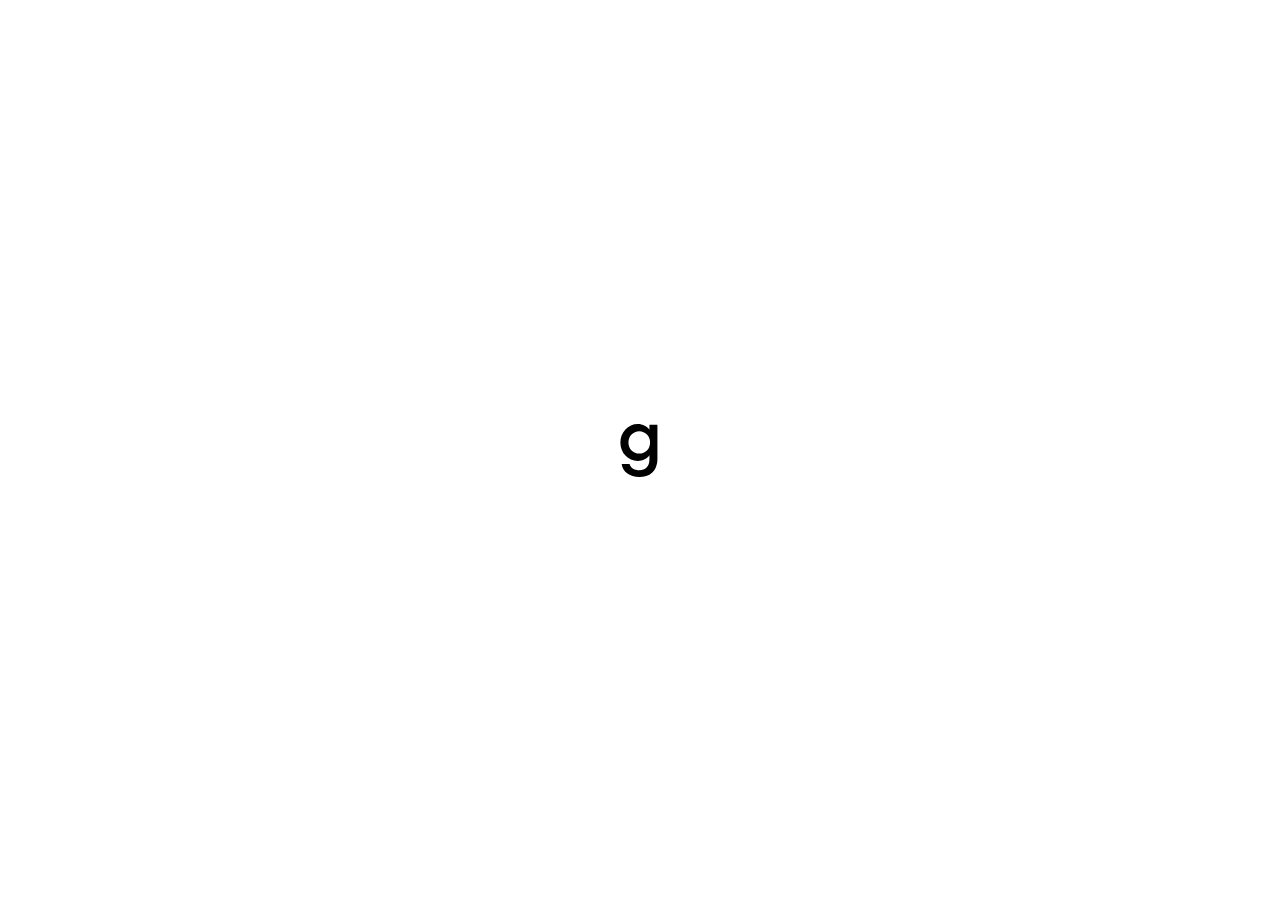
==== index.html @ 6d8d2872 "Add files via upload" ====
<!DOCTYPE html>
<html lang="en">
<head>
<meta charset="utf-8">
<title>gridroom</title>
<style>
	*,
	*::before,
	*::after {
		margin: 0;
		padding: 0;
		box-sizing: border-box;
	}
	body{
		background-color: white;
	}
    .flip-container {
    	width: 100%;
    	height: 100%;
        perspective: 1000;
        display: inline-block;
        background-color: snow;
    }
    .flip-container:hover .card {
        transform: rotateY(180deg);
    }
    .card, .front, .back {
        width: 100%;
        height: 100%;
    }
    .card {
        transition: 0.5s;
        transform-style: preserve-3d;
        position: relative;
        display: flex;
        flex-direction: column;
        align-items: center;
        justify-content: center;
        z-index: 1;
    }
    .img-center {
    	position:absolute;
		  top:50%;
		  left:50%;
		  transform:translate(-50%,-50%);
		  z-index: 5;
    }

    .front, .back {
        backface-visibility: hidden;
        position: absolute;
        background-color: white;
    }
    .front {
        z-index: 1;
        transform: rotateY(180deg);
    }
    .back {
        z-index: 2; /* back side, placed above front */
        transform: rotateY(0deg);
    }
    .parent {
		display: grid;
		grid-template-columns: repeat(7, 1fr);
		grid-template-rows: repeat(5, 1fr);
		grid-column-gap: 0px;
		grid-row-gap: 0px;
		width: 100vw;
		height: 100vh;
	}
	.div1 { grid-area: 1 / 1 / 2 / 2;}
	.div2 { grid-area: 1 / 2 / 2 / 3;}
	.div3 { grid-area: 1 / 3 / 2 / 4;}
	.div4 { grid-area: 1 / 4 / 2 / 5;}
	.div5 { grid-area: 1 / 5 / 2 / 6;}
	.div6 { grid-area: 1 / 6 / 2 / 7;}
	.div7 { grid-area: 1 / 7 / 2 / 8;}
	.div8 { grid-area: 2 / 1 / 3 / 2;}
	.div9 { grid-area: 2 / 2 / 3 / 3;}
	.div10 { grid-area: 2 / 3 / 3 / 4;}
	.div11 { grid-area: 2 / 4 / 3 / 5;}
	.div12 { grid-area: 2 / 5 / 3 / 6;}
	.div13 { grid-area: 2 / 6 / 3 / 7;}
	.div14 { grid-area: 2 / 7 / 3 / 8;}
	.div15 { grid-area: 3 / 1 / 4 / 2;}
	.div16 { grid-area: 3 / 2 / 4 / 3;}
	.div17 { grid-area: 3 / 3 / 4 / 4;}
	.div18 { grid-area: 3 / 4 / 4 / 5;}
	.div19 { grid-area: 3 / 5 / 4 / 6; }
	.div20 { grid-area: 3 / 6 / 4 / 7; }
	.div21 { grid-area: 3 / 7 / 4 / 8; }
	.div22 { grid-area: 4 / 1 / 5 / 2; }
	.div23 { grid-area: 4 / 2 / 5 / 3; }
	.div24 { grid-area: 4 / 3 / 5 / 4; }
	.div25 { grid-area: 4 / 4 / 5 / 5; }
	.div26 { grid-area: 4 / 5 / 5 / 6; }
	.div27 { grid-area: 4 / 6 / 5 / 7; }
	.div28 { grid-area: 4 / 7 / 5 / 8; }
	.div29 { grid-area: 5 / 1 / 6 / 2; }
	.div30 { grid-area: 5 / 2 / 6 / 3; }
	.div31 { grid-area: 5 / 3 / 6 / 4; }
	.div32 { grid-area: 5 / 4 / 6 / 5; }
	.div33 { grid-area: 5 / 5 / 6 / 6; }
	.div34 { grid-area: 5 / 6 / 6 / 7; }
	.div35 { grid-area: 5 / 7 / 6 / 8; }

</style>
</head>
<body>
	<div class="parent">
		<div class="div1">
			<div class="flip-container">
	        <div class="card">
	            <div class="front">
	            </div>
	            <div class="back">
	            </div>
	        </div>
	    	</div>
		</div>
		<div class="div2">
			<div class="flip-container">
	        <div class="card">
	            <div class="front">
	            </div>
	            <div class="back">
	            </div>
	        </div>
	    	</div>
		</div>
		<div class="div3">
			<div class="flip-container">
	        <div class="card">
	            <div class="front">
	            </div>
	            <div class="back">
	            </div>
	        </div>
	    	</div>
		</div>
		<div class="div4">
			<div class="flip-container">
	        <div class="card">
	            <div class="front">
	            </div>
	            <div class="back">
	            </div>
	        </div>
	    	</div>
		</div>
		<div class="div5">
			<div class="flip-container">
	        <div class="card">
	            <div class="front">
	            </div>
	            <div class="back">
	            </div>
	        </div>
	    	</div>
		</div>
		<div class="div6">
			<div class="flip-container">
	        <div class="card">
	            <div class="front">
	            </div>
	            <div class="back">
	            </div>
	        </div>
	    	</div>
		</div>
		<div class="div7">
			<div class="flip-container">
	        <div class="card">
	            <div class="front">
	            </div>
	            <div class="back">
	            </div>
	        </div>
	    	</div>
		</div>
		<div class="div8">
			<div class="flip-container">
	        <div class="card">
	            <div class="front">
	            </div>
	            <div class="back">
	            </div>
	        </div>
	    	</div>
		</div>
		<div class="div9">
			<div class="flip-container">
	        <div class="card">
	            <div class="front">
	            </div>
	            <div class="back">
	            </div>
	        </div>
	    	</div>
		</div>
		<div class="div10">
			<div class="flip-container">
	        <div class="card">
	            <div class="front">
	            </div>
	            <div class="back">
	            </div>
	        </div>
	    	</div>
		</div>
		<div class="div11">
			<div class="flip-container">
	        <div class="card">
	            <div class="front">
	            </div>
	            <div class="back">
	            </div>
	        </div>
	    	</div>
	    </div>
		<div class="div12">
			<div class="flip-container">
	        <div class="card">
	            <div class="front">
	            </div>
	            <div class="back">
	            </div>
	        </div>
	    	</div>
		</div>
		<div class="div13">
			<div class="flip-container">
	        <div class="card">
	            <div class="front">
	            </div>
	            <div class="back">
	            </div>
	        </div>
	    	</div>
		</div>
		<div class="div14">
			<div class="flip-container">
	        <div class="card">
	            <div class="front">
	            </div>
	            <div class="back">
	            </div>
	        </div>
	    	</div>
		</div>
		<div class="div15">
			<div class="flip-container">
	        <div class="card">
	            <div class="front">
	            </div>
	            <div class="back">
	            </div>
	        </div>
	    	</div>
		</div>
		<div class="div16">
			<div class="flip-container">
	        <div class="card">
	            <div class="front">
	            </div>
	            <div class="back">
	            </div>
	        </div>
	    	</div>
		</div>
		<div class="div17">
			<div class="flip-container">
	        <div class="card">
	            <div class="front">
	            </div>
	            <div class="back">
	            </div>
	        </div>
	    	</div>
		</div>
		<div class="div18">
			<div class="flip-container">
	        <div class="card">
	            <div class="front">
	                <!-- front side content -->
	                <img src="images/gridroom_logo.svg" class="img-center">
	            </div>
	            <div class="back">
	                <!-- back side content -->
	                <img src="images/g_logo.svg" class="img-center">
	            </div>
	        </div>
	    	</div>
	    </div>
		<div class="div19">
			<div class="flip-container">
	        <div class="card">
	            <div class="front">
	            </div>
	            <div class="back">
	            </div>
	        </div>
	    	</div>
		</div>
		<div class="div20">
			<div class="flip-container">
	        <div class="card">
	            <div class="front">
	            </div>
	            <div class="back">
	            </div>
	        </div>
	    	</div>
		</div>
		<div class="div21">
			<div class="flip-container">
	        <div class="card">
	            <div class="front">
	            </div>
	            <div class="back">
	            </div>
	        </div>
	    	</div>
		</div>
		<div class="div22">
			<div class="flip-container">
	        <div class="card">
	            <div class="front">
	            </div>
	            <div class="back">
	            </div>
	        </div>
	    	</div>
		</div>
		<div class="div23">
			<div class="flip-container">
	        <div class="card">
	            <div class="front">
	            </div>
	            <div class="back">
	            </div>
	        </div>
	    	</div>
		</div>
		<div class="div24">
			<div class="flip-container">
	        <div class="card">
	            <div class="front">
	            </div>
	            <div class="back">
	            </div>
	        </div>
	    	</div>
		</div>
		<div class="div25">
			<div class="flip-container">
	        <div class="card">
	            <div class="front">
	            </div>
	            <div class="back">
	            </div>
	        </div>
	    	</div>
		</div>
		<div class="div26">
			<div class="flip-container">
	        <div class="card">
	            <div class="front">
	            </div>
	            <div class="back">
	            </div>
	        </div>
	    	</div>
		</div>
		<div class="div27">
			<div class="flip-container">
	        <div class="card">
	            <div class="front">
	            </div>
	            <div class="back">
	            </div>
	        </div>
	    	</div>
		</div>
		<div class="div28">
			<div class="flip-container">
	        <div class="card">
	            <div class="front">
	            </div>
	            <div class="back">
	            </div>
	        </div>
	    	</div>
		</div>
		<div class="div29">
			<div class="flip-container">
	        <div class="card">
	            <div class="front">
	            </div>
	            <div class="back">
	            </div>
	        </div>
	    	</div>
		</div>
		<div class="div30">
			<div class="flip-container">
	        <div class="card">
	            <div class="front">
	            </div>
	            <div class="back">
	            </div>
	        </div>
	    	</div>
		</div>
		<div class="div31">
			<div class="flip-container">
	        <div class="card">
	            <div class="front">
	            </div>
	            <div class="back">
	            </div>
	        </div>
	    	</div>
		</div>
		<div class="div32">
			<div class="flip-container">
	        <div class="card">
	            <div class="front">
	            </div>
	            <div class="back">
	            </div>
	        </div>
	    	</div>
		</div>
		<div class="div33">
			<div class="flip-container">
	        <div class="card">
	            <div class="front">
	            </div>
	            <div class="back">
	            </div>
	        </div>
	    	</div>
		</div>
		<div class="div34">
			<div class="flip-container">
	        <div class="card">
	            <div class="front">
	            </div>
	            <div class="back">
	            </div>
	        </div>
	    	</div>
		</div>
		<div class="div35">
			<div class="flip-container">
	        <div class="card">
	            <div class="front">
	         
	            </div>
	            <div class="back">
	     
	            </div>
	        </div>
	    	</div>
		</div>
    </div>
</body>
</html>
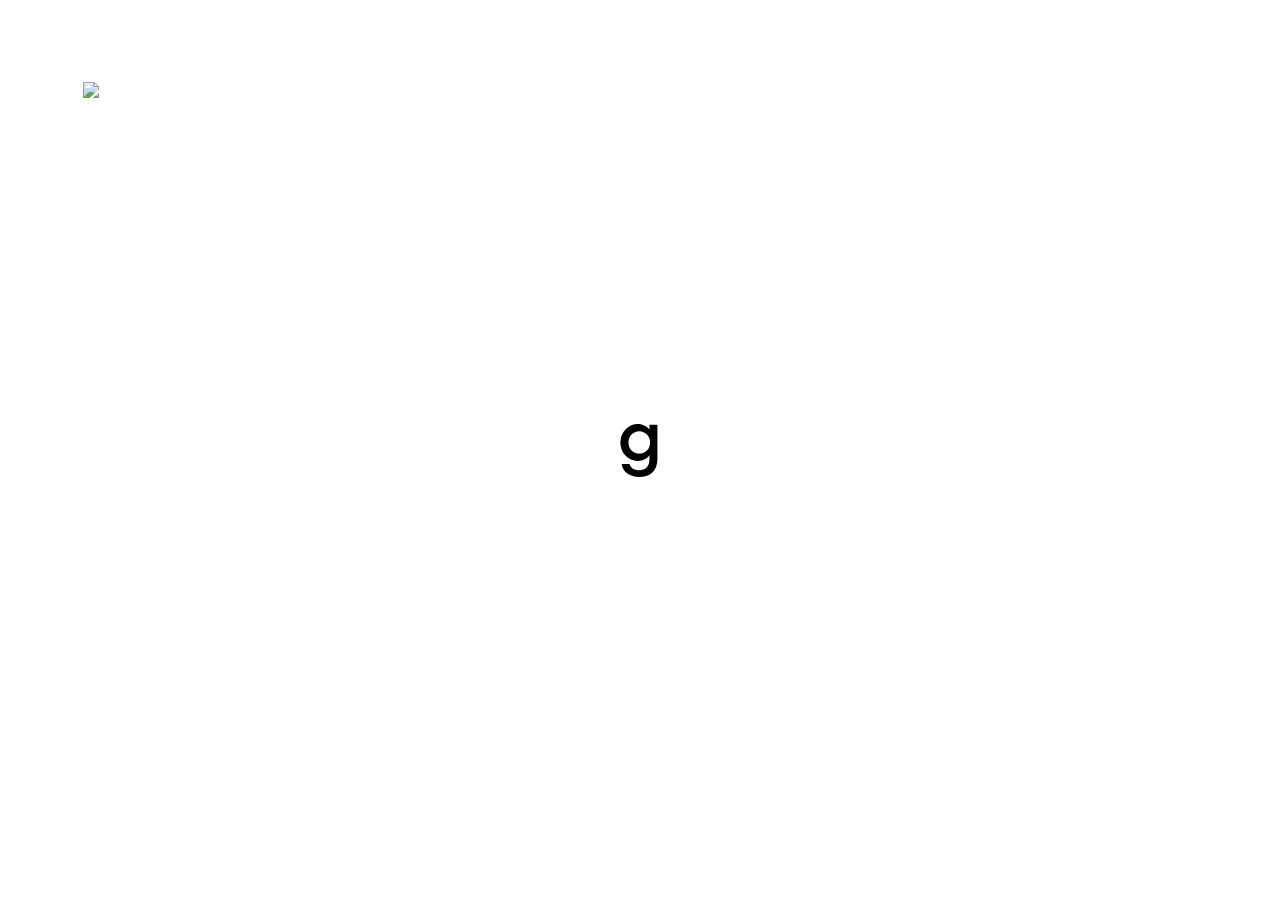
==== commit f6c74715: "Update index.html" ====
--- a/index.html
+++ b/index.html
@@ -13,6 +13,8 @@
 	}
 	body{
 		background-color: white;
+		overflow-y: hidden;
+  		overflow-x: hidden;
 	}
     .flip-container {
     	width: 100%;
@@ -112,8 +114,10 @@
 			<div class="flip-container">
 	        <div class="card">
 	            <div class="front">
-	            </div>
-	            <div class="back">
+	            	<a href="THHA v1/index.html"><img src="images/THHAv1.svg" class="img-center"></a>
+	            </div>
+	            <div class="back">
+	            	
 	            </div>
 	        </div>
 	    	</div>
@@ -132,8 +136,10 @@
 			<div class="flip-container">
 	        <div class="card">
 	            <div class="front">
-	            </div>
-	            <div class="back">
+	            	
+	            </div>
+	            <div class="back">
+	            	
 	            </div>
 	        </div>
 	    	</div>
@@ -282,11 +288,9 @@
 			<div class="flip-container">
 	        <div class="card">
 	            <div class="front">
-	                <!-- front side content -->
 	                <img src="images/gridroom_logo.svg" class="img-center">
 	            </div>
 	            <div class="back">
-	                <!-- back side content -->
 	                <img src="images/g_logo.svg" class="img-center">
 	            </div>
 	        </div>
@@ -396,8 +400,10 @@
 			<div class="flip-container">
 	        <div class="card">
 	            <div class="front">
-	            </div>
-	            <div class="back">
+	            	
+	            </div>
+	            <div class="back">
+	            
 	            </div>
 	        </div>
 	    	</div>
@@ -456,7 +462,7 @@
 			<div class="flip-container">
 	        <div class="card">
 	            <div class="front">
-	         
+	         		<a href="https://www.instagram.com/gridroom.xyz/"><img src="images/instagram-adress.svg" class="img-center"></a>
 	            </div>
 	            <div class="back">
 	     
@@ -466,4 +472,4 @@
 		</div>
     </div>
 </body>
-</html>+</html>
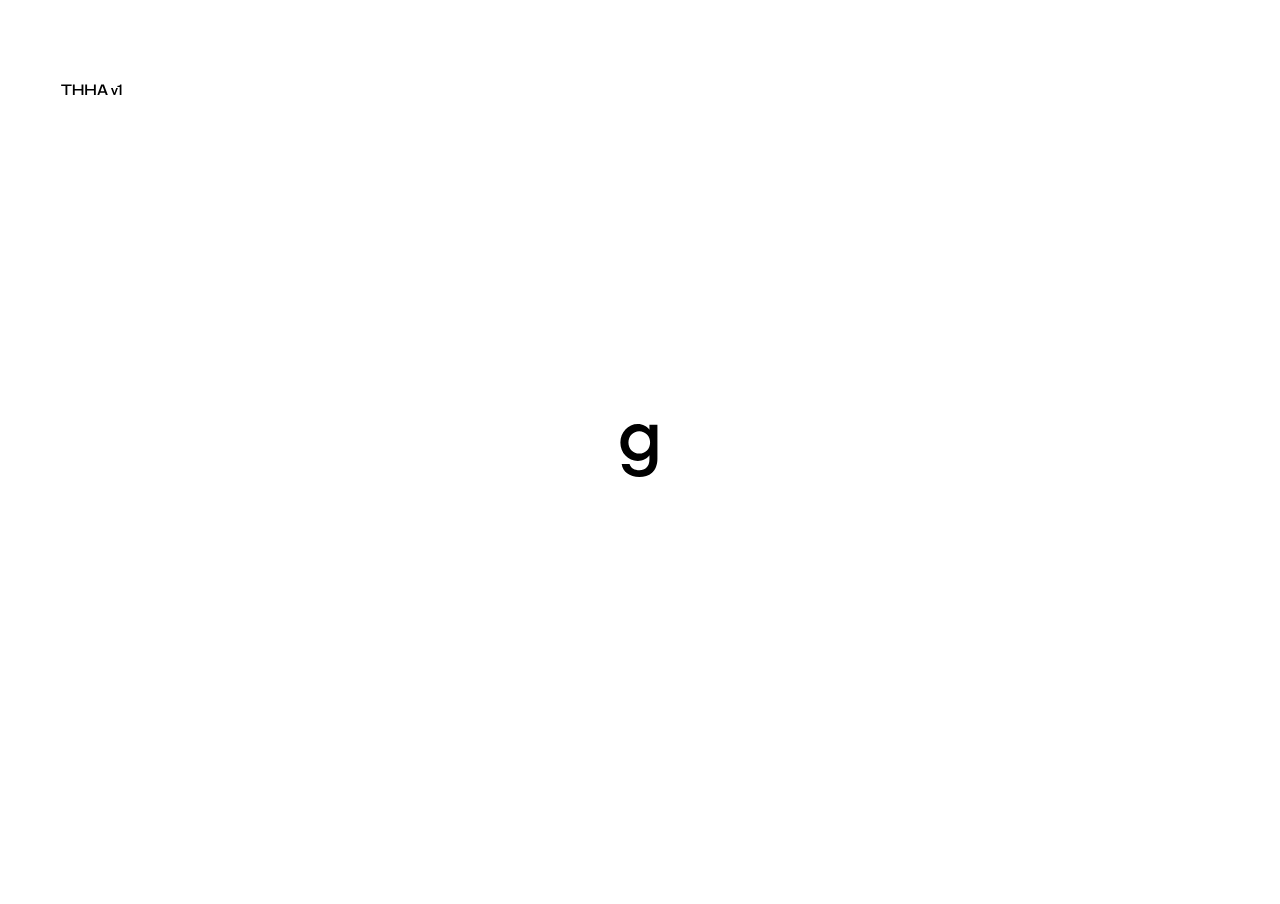
==== commit f7106e93: "Update index.html" ====
--- a/index.html
+++ b/index.html
@@ -114,7 +114,7 @@
 			<div class="flip-container">
 	        <div class="card">
 	            <div class="front">
-	            	<a href="THHA v1/index.html"><img src="images/THHAv1.svg" class="img-center"></a>
+	            	<a href="THHA-v1/index.html"><img src="images/THHAv1.svg" class="img-center"></a>
 	            </div>
 	            <div class="back">
 	            	
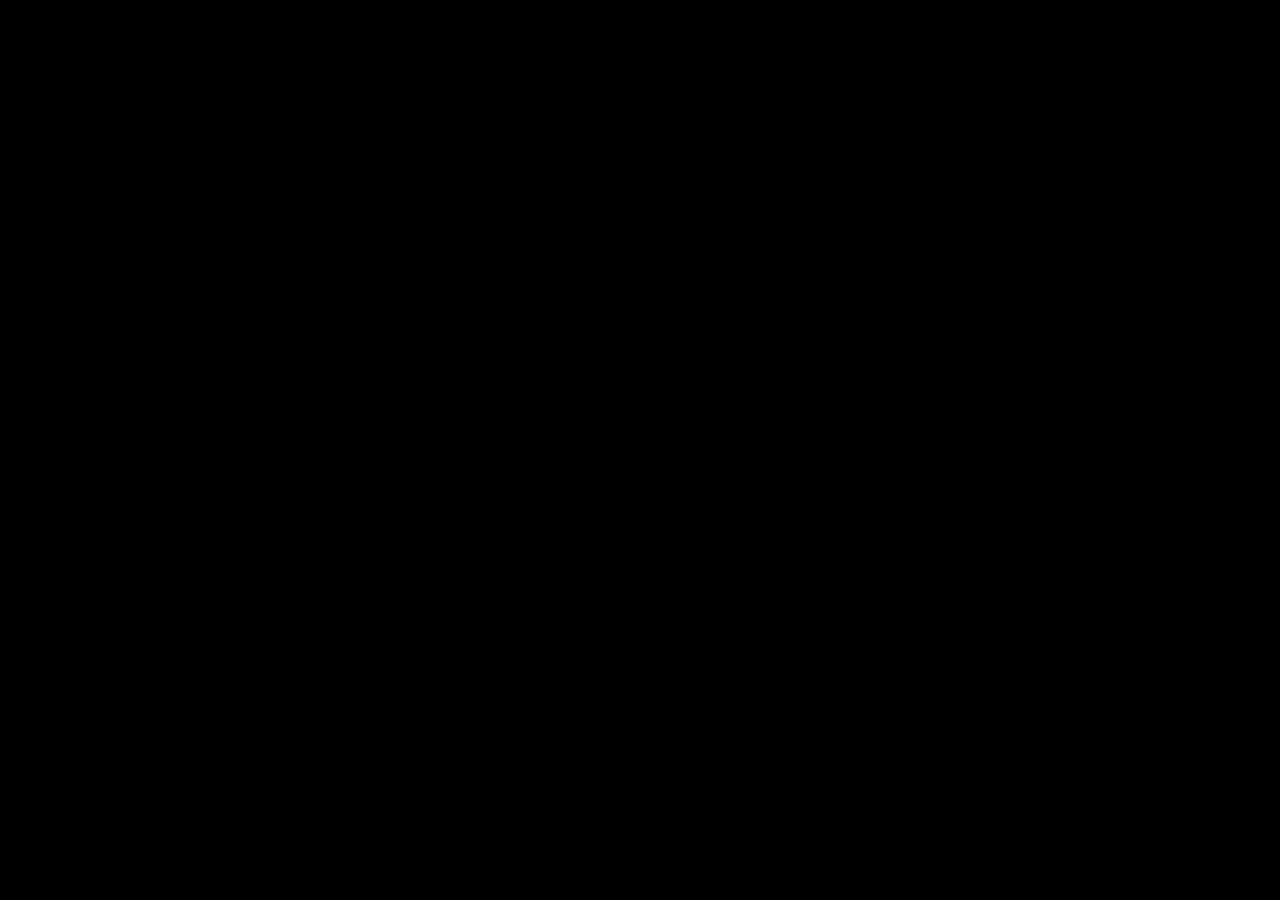
==== commit 34f18c50: "Update index.html" ====
--- a/index.html
+++ b/index.html
@@ -1,475 +1,165 @@
 <!DOCTYPE html>
-<html lang="en">
+<html>
 <head>
-<meta charset="utf-8">
-<title>gridroom</title>
-<style>
-	*,
-	*::before,
-	*::after {
-		margin: 0;
-		padding: 0;
-		box-sizing: border-box;
-	}
-	body{
-		background-color: white;
-		overflow-y: hidden;
-  		overflow-x: hidden;
-	}
-    .flip-container {
-    	width: 100%;
-    	height: 100%;
-        perspective: 1000;
-        display: inline-block;
-        background-color: snow;
-    }
-    .flip-container:hover .card {
-        transform: rotateY(180deg);
-    }
-    .card, .front, .back {
-        width: 100%;
-        height: 100%;
-    }
-    .card {
-        transition: 0.5s;
-        transform-style: preserve-3d;
-        position: relative;
-        display: flex;
-        flex-direction: column;
-        align-items: center;
-        justify-content: center;
-        z-index: 1;
-    }
-    .img-center {
-    	position:absolute;
-		  top:50%;
-		  left:50%;
-		  transform:translate(-50%,-50%);
-		  z-index: 5;
-    }
+	<meta charset="utf-8">
+	<meta name="viewport" content="width=device-width, initial-scale=1">
+	<title>THHA v1</title>
+	<link rel="stylesheet" href="../style.css">
+	<style>
+		body {
+			background-color: black;
+		}
+		article {
+		  max-width: 1000px;
+		  margin: 0 auto;
+		  background-color: white;
+		  padding: 32px;
+		  opacity: 0;
+		  transition: 1s;
+		  box-shadow: 1px 10px 10px;
+		}
+		.header {
+		  width: 100%;
+		  height: 60px;
+		  display: flex;
+		  flex-direction: row;
+		  justify-content: space-between;
+		  margin-bottom: 16px;
+		}
+		.title-grid-left {
+		  height: 60px;
+		  display: flex;
+		  flex-direction: row;
+		  justify-content: justify;
+		  gap: 10px;
+		}
+		.title-grid-right {
+		  display: flex;
+		  height: 60px;
+		  justify-content: right;
+		}
+		#myVideo {
+		  position: absolute;
+		  z-index: 1;
+		  top: 50%;
+		  left: 50%;
+		  transform: translate(-50%, -50%);
+		  background-position: center;
+		  min-width: 100%;
+		  min-height: 100%;
+		  text-align: center;
+		  justify-content: center;
+		  transition: 1s;
+		  opacity: 0;
+		}
+		#myVideo.is-loaded {
+		  opacity: 1;
+		  transition: opacity 1s;
+		  -webkit-transition: opacity 1s;
+		  -o-transition: opacity 1s;
+		}
 
-    .front, .back {
-        backface-visibility: hidden;
-        position: absolute;
-        background-color: white;
-    }
-    .front {
-        z-index: 1;
-        transform: rotateY(180deg);
-    }
-    .back {
-        z-index: 2; /* back side, placed above front */
-        transform: rotateY(0deg);
-    }
-    .parent {
-		display: grid;
-		grid-template-columns: repeat(7, 1fr);
-		grid-template-rows: repeat(5, 1fr);
-		grid-column-gap: 0px;
-		grid-row-gap: 0px;
-		width: 100vw;
-		height: 100vh;
-	}
-	.div1 { grid-area: 1 / 1 / 2 / 2;}
-	.div2 { grid-area: 1 / 2 / 2 / 3;}
-	.div3 { grid-area: 1 / 3 / 2 / 4;}
-	.div4 { grid-area: 1 / 4 / 2 / 5;}
-	.div5 { grid-area: 1 / 5 / 2 / 6;}
-	.div6 { grid-area: 1 / 6 / 2 / 7;}
-	.div7 { grid-area: 1 / 7 / 2 / 8;}
-	.div8 { grid-area: 2 / 1 / 3 / 2;}
-	.div9 { grid-area: 2 / 2 / 3 / 3;}
-	.div10 { grid-area: 2 / 3 / 3 / 4;}
-	.div11 { grid-area: 2 / 4 / 3 / 5;}
-	.div12 { grid-area: 2 / 5 / 3 / 6;}
-	.div13 { grid-area: 2 / 6 / 3 / 7;}
-	.div14 { grid-area: 2 / 7 / 3 / 8;}
-	.div15 { grid-area: 3 / 1 / 4 / 2;}
-	.div16 { grid-area: 3 / 2 / 4 / 3;}
-	.div17 { grid-area: 3 / 3 / 4 / 4;}
-	.div18 { grid-area: 3 / 4 / 4 / 5;}
-	.div19 { grid-area: 3 / 5 / 4 / 6; }
-	.div20 { grid-area: 3 / 6 / 4 / 7; }
-	.div21 { grid-area: 3 / 7 / 4 / 8; }
-	.div22 { grid-area: 4 / 1 / 5 / 2; }
-	.div23 { grid-area: 4 / 2 / 5 / 3; }
-	.div24 { grid-area: 4 / 3 / 5 / 4; }
-	.div25 { grid-area: 4 / 4 / 5 / 5; }
-	.div26 { grid-area: 4 / 5 / 5 / 6; }
-	.div27 { grid-area: 4 / 6 / 5 / 7; }
-	.div28 { grid-area: 4 / 7 / 5 / 8; }
-	.div29 { grid-area: 5 / 1 / 6 / 2; }
-	.div30 { grid-area: 5 / 2 / 6 / 3; }
-	.div31 { grid-area: 5 / 3 / 6 / 4; }
-	.div32 { grid-area: 5 / 4 / 6 / 5; }
-	.div33 { grid-area: 5 / 5 / 6 / 6; }
-	.div34 { grid-area: 5 / 6 / 6 / 7; }
-	.div35 { grid-area: 5 / 7 / 6 / 8; }
+		.footer {
+		  text-align: center;
+		  padding-top: 16px;
+		}
 
-</style>
+
+		article.is-loaded{
+		  opacity: 1;
+		  transition: opacity 1s;
+		  -webkit-transition: opacity 1s;
+		  -o-transition: opacity 1s;
+		  transition-delay: 3s;
+		}
+		.article-div{
+		  position: absolute;
+		  z-index: 9;
+		  top: 50%;
+		  left: 50%;
+		  transform: translate(-50%, -50%);
+		  transition: 1s;
+		}
+		.article-clicked {
+		  top: 130%;
+		  transition: 1s;
+		}
+
+		@media only screen and (max-width: 600px) {
+			p {
+				font-size: 12px;
+
+			}
+			h2 {
+				font-size: 12px;
+			}
+			article {
+				width: 400px;
+			}
+			.title-grid-left {
+				height: 50px;
+			}
+			.title-grid-right {
+				height: 50px;
+			}
+			.header {
+				height: 40px;
+			}
+
+		}
+	</style>
 </head>
 <body>
-	<div class="parent">
-		<div class="div1">
-			<div class="flip-container">
-	        <div class="card">
-	            <div class="front">
-	            	<a href="THHA-v1/index.html"><img src="images/THHAv1.svg" class="img-center"></a>
-	            </div>
-	            <div class="back">
-	            	
-	            </div>
-	        </div>
-	    	</div>
-		</div>
-		<div class="div2">
-			<div class="flip-container">
-	        <div class="card">
-	            <div class="front">
-	            </div>
-	            <div class="back">
-	            </div>
-	        </div>
-	    	</div>
-		</div>
-		<div class="div3">
-			<div class="flip-container">
-	        <div class="card">
-	            <div class="front">
-	            	
-	            </div>
-	            <div class="back">
-	            	
-	            </div>
-	        </div>
-	    	</div>
-		</div>
-		<div class="div4">
-			<div class="flip-container">
-	        <div class="card">
-	            <div class="front">
-	            </div>
-	            <div class="back">
-	            </div>
-	        </div>
-	    	</div>
-		</div>
-		<div class="div5">
-			<div class="flip-container">
-	        <div class="card">
-	            <div class="front">
-	            </div>
-	            <div class="back">
-	            </div>
-	        </div>
-	    	</div>
-		</div>
-		<div class="div6">
-			<div class="flip-container">
-	        <div class="card">
-	            <div class="front">
-	            </div>
-	            <div class="back">
-	            </div>
-	        </div>
-	    	</div>
-		</div>
-		<div class="div7">
-			<div class="flip-container">
-	        <div class="card">
-	            <div class="front">
-	            </div>
-	            <div class="back">
-	            </div>
-	        </div>
-	    	</div>
-		</div>
-		<div class="div8">
-			<div class="flip-container">
-	        <div class="card">
-	            <div class="front">
-	            </div>
-	            <div class="back">
-	            </div>
-	        </div>
-	    	</div>
-		</div>
-		<div class="div9">
-			<div class="flip-container">
-	        <div class="card">
-	            <div class="front">
-	            </div>
-	            <div class="back">
-	            </div>
-	        </div>
-	    	</div>
-		</div>
-		<div class="div10">
-			<div class="flip-container">
-	        <div class="card">
-	            <div class="front">
-	            </div>
-	            <div class="back">
-	            </div>
-	        </div>
-	    	</div>
-		</div>
-		<div class="div11">
-			<div class="flip-container">
-	        <div class="card">
-	            <div class="front">
-	            </div>
-	            <div class="back">
-	            </div>
-	        </div>
-	    	</div>
-	    </div>
-		<div class="div12">
-			<div class="flip-container">
-	        <div class="card">
-	            <div class="front">
-	            </div>
-	            <div class="back">
-	            </div>
-	        </div>
-	    	</div>
-		</div>
-		<div class="div13">
-			<div class="flip-container">
-	        <div class="card">
-	            <div class="front">
-	            </div>
-	            <div class="back">
-	            </div>
-	        </div>
-	    	</div>
-		</div>
-		<div class="div14">
-			<div class="flip-container">
-	        <div class="card">
-	            <div class="front">
-	            </div>
-	            <div class="back">
-	            </div>
-	        </div>
-	    	</div>
-		</div>
-		<div class="div15">
-			<div class="flip-container">
-	        <div class="card">
-	            <div class="front">
-	            </div>
-	            <div class="back">
-	            </div>
-	        </div>
-	    	</div>
-		</div>
-		<div class="div16">
-			<div class="flip-container">
-	        <div class="card">
-	            <div class="front">
-	            </div>
-	            <div class="back">
-	            </div>
-	        </div>
-	    	</div>
-		</div>
-		<div class="div17">
-			<div class="flip-container">
-	        <div class="card">
-	            <div class="front">
-	            </div>
-	            <div class="back">
-	            </div>
-	        </div>
-	    	</div>
-		</div>
-		<div class="div18">
-			<div class="flip-container">
-	        <div class="card">
-	            <div class="front">
-	                <img src="images/gridroom_logo.svg" class="img-center">
-	            </div>
-	            <div class="back">
-	                <img src="images/g_logo.svg" class="img-center">
-	            </div>
-	        </div>
-	    	</div>
-	    </div>
-		<div class="div19">
-			<div class="flip-container">
-	        <div class="card">
-	            <div class="front">
-	            </div>
-	            <div class="back">
-	            </div>
-	        </div>
-	    	</div>
-		</div>
-		<div class="div20">
-			<div class="flip-container">
-	        <div class="card">
-	            <div class="front">
-	            </div>
-	            <div class="back">
-	            </div>
-	        </div>
-	    	</div>
-		</div>
-		<div class="div21">
-			<div class="flip-container">
-	        <div class="card">
-	            <div class="front">
-	            </div>
-	            <div class="back">
-	            </div>
-	        </div>
-	    	</div>
-		</div>
-		<div class="div22">
-			<div class="flip-container">
-	        <div class="card">
-	            <div class="front">
-	            </div>
-	            <div class="back">
-	            </div>
-	        </div>
-	    	</div>
-		</div>
-		<div class="div23">
-			<div class="flip-container">
-	        <div class="card">
-	            <div class="front">
-	            </div>
-	            <div class="back">
-	            </div>
-	        </div>
-	    	</div>
-		</div>
-		<div class="div24">
-			<div class="flip-container">
-	        <div class="card">
-	            <div class="front">
-	            </div>
-	            <div class="back">
-	            </div>
-	        </div>
-	    	</div>
-		</div>
-		<div class="div25">
-			<div class="flip-container">
-	        <div class="card">
-	            <div class="front">
-	            </div>
-	            <div class="back">
-	            </div>
-	        </div>
-	    	</div>
-		</div>
-		<div class="div26">
-			<div class="flip-container">
-	        <div class="card">
-	            <div class="front">
-	            </div>
-	            <div class="back">
-	            </div>
-	        </div>
-	    	</div>
-		</div>
-		<div class="div27">
-			<div class="flip-container">
-	        <div class="card">
-	            <div class="front">
-	            </div>
-	            <div class="back">
-	            </div>
-	        </div>
-	    	</div>
-		</div>
-		<div class="div28">
-			<div class="flip-container">
-	        <div class="card">
-	            <div class="front">
-	            </div>
-	            <div class="back">
-	            </div>
-	        </div>
-	    	</div>
-		</div>
-		<div class="div29">
-			<div class="flip-container">
-	        <div class="card">
-	            <div class="front">
-	            	
-	            </div>
-	            <div class="back">
-	            
-	            </div>
-	        </div>
-	    	</div>
-		</div>
-		<div class="div30">
-			<div class="flip-container">
-	        <div class="card">
-	            <div class="front">
-	            </div>
-	            <div class="back">
-	            </div>
-	        </div>
-	    	</div>
-		</div>
-		<div class="div31">
-			<div class="flip-container">
-	        <div class="card">
-	            <div class="front">
-	            </div>
-	            <div class="back">
-	            </div>
-	        </div>
-	    	</div>
-		</div>
-		<div class="div32">
-			<div class="flip-container">
-	        <div class="card">
-	            <div class="front">
-	            </div>
-	            <div class="back">
-	            </div>
-	        </div>
-	    	</div>
-		</div>
-		<div class="div33">
-			<div class="flip-container">
-	        <div class="card">
-	            <div class="front">
-	            </div>
-	            <div class="back">
-	            </div>
-	        </div>
-	    	</div>
-		</div>
-		<div class="div34">
-			<div class="flip-container">
-	        <div class="card">
-	            <div class="front">
-	            </div>
-	            <div class="back">
-	            </div>
-	        </div>
-	    	</div>
-		</div>
-		<div class="div35">
-			<div class="flip-container">
-	        <div class="card">
-	            <div class="front">
-	         		<a href="https://www.instagram.com/gridroom.xyz/"><img src="images/instagram-adress.svg" class="img-center"></a>
-	            </div>
-	            <div class="back">
-	     
-	            </div>
-	        </div>
-	    	</div>
-		</div>
-    </div>
+<video playsinline autoplay muted loop id="myVideo">
+  <source src="movies/mainposter9s.mp4" type="video/mp4">
+</video>
+<div class="article-div">
+<article>
+<div class="header">
+	<div class="title-grid-left">
+		<img src="images/title/t.png" class="img-center">
+		<img src="images/title/h.png" class="img-center">
+		<img src="images/title/h.png" class="img-center">
+		<img src="images/title/a.png" class="img-center">
+	</div>
+	<div class="title-grid-right">
+		<img src="images/title/v1.png">
+	</div>
+</div>
+<h1 class="hidden">THHA v1</h1>
+<h2>Test to tell Humans and Humanlikes Apart</h2>
+<p>테스트에 초대합니다. 
+THHA v1에 방문하여, 당신이 인간임을 증명하세요.
+</p>
+<hr>
+<p>THHA v1은 인간으로서, 인간에 대한 관심과 의심을 기반으로, 인간과 그 외부 세계를 구분하여 인간을 탐구하기 위해 고안한 테스트 THHA(Test to tell Humans and Humanlikes Apart)의 첫 번째 시퀀스이다. THHA는 테스트 참여자가 인간임을 증명하는 과정에 초점을 두고, 시퀀스마다 인간과 연관된 한 가지 소재에 주목하며 테스트를 진행한다.</p>
+<p>THHA v1은 인간의 외양을 주목한다. THHA v1이 마련된 공간에는 인간이거나, 인간과 닮은, 혹은 인간으로 착각할 법한 외양들이 늘어져 있다. THHA v1은 이 공간에 들어선 당신이 주어진 테스트 문항에 대해 인간의 외양을 어떻게 해석하는지 살펴보며, 동시에 그 과정에서 일어나는 인간의 신체 활동에 따른 공간의 외양 변화를 수집한다.</p>
+<p>THHA의 모태는 로봇 해킹 방지 테스트인 CAPTCHA이다. CAPTCHA는 단순히 ‘사람에게는 쉽지만, 봇에게는 어려운’ 이미지 안의 문자나 사물을 식별하는 방식으로 인간을 구별한다. 이는 ‘인간’이라는 단어가 가진 무게에 비해 다소 터무니없는 방식이나, 그것은 인간성의 정수와 맞닿아 있기도 하다.</p>
+<p>THHA는 CAPTCHA가 만들어 온 ‘터무니없는 인간성’의 정신을 이어받아 또 다른 터무니 없는 테스트를 진행한다. 다만 THHA에서는 당신의 인간성을 기업이나 컴퓨터가 판별하도록 두지 않는다. 또한 마우스와 키보드 대신 당신의 손과 발을, 때로는 온몸을 활용할 것을 권장하며, 무엇보다 당신의 테스트 결과에 대해 큰 기대를 걸고 해석하려 들지 않는다. 그저 그것을 수집하고 기록할 뿐이다. 매우 인간답게.</p>
+<button type="button" onclick="location.href='instruction.html'">지시문</button>
+<button type="button" onclick="location.href='https://www.instagram.com/gridroom.xyz/'">사진</button>
+<button type="button" onclick="alert('아직입니다.')">모의시행</button>
+<!--
+<div class="footer">
+<a class="getridoffit">▼</a>
+</div>
+-->
+</article>
+</div>
+<script src="jquery.min.js"></script>
+<script>
+	$(window).on('load', function() {
+  setTimeout(function() {
+    $('article').addClass('is-loaded');
+    $('#myVideo').addClass('is-loaded');
+  }, 1000);
+});
+	$(document).ready(function(){
+			$('.article-div').click(function() {
+				$('.article-div').toggleClass('article-clicked');
+			});
+		
+		});
+</script>
 </body>
 </html>
--- a/style.css
+++ b/style.css
@@ -0,0 +1,185 @@
+html,
+body,
+p,
+ol,
+ul,
+li,
+dl,
+dt,
+dd,
+blockquote,
+figure,
+fieldset,
+legend,
+textarea,
+pre,
+iframe,
+hr,
+h1,
+h2,
+h3,
+h4,
+h5,
+h6 {
+  margin: 0;
+  padding: 0;
+}
+
+h1,
+h2,
+h3,
+h4,
+h5,
+h6 {
+  font-size: 100%;
+  font-weight: normal;
+}
+
+ul {
+  list-style: none;
+}
+
+button,
+input,
+select,
+textarea {
+  margin: 0;
+}
+
+html {
+  -webkit-box-sizing: border-box;
+  box-sizing: border-box;
+}
+
+*,
+*::before,
+*::after {
+  -webkit-box-sizing: inherit;
+  box-sizing: inherit;
+}
+
+img,
+video {
+  display: block;
+  height: auto;
+  max-width: 100%;
+  -webkit-user-drag: none;
+  -khtml-user-drag: none;
+  -moz-user-drag: none;
+  -o-user-drag: none;
+  user-drag: none;
+}
+
+iframe {
+  border: 0;
+}
+
+table {
+  border-collapse: collapse;
+  border-spacing: 0;
+}
+
+td,
+th {
+  padding: 0;
+}
+
+td:not([align]),
+th:not([align]) {
+  text-align: left;
+}
+
+html,
+body {
+  height: 100%;
+  overflow: hidden;
+}
+
+html {
+  font-size: 16px;
+  text-rendering: optimizeLegibility;
+  -webkit-text-size-adjust: 100%;
+  -moz-text-size-adjust: 100%;
+  -ms-text-size-adjust: 100%;
+  text-size-adjust: 100%;
+  background-color: snow;
+}
+
+article,
+aside,
+figure,
+footer,
+header,
+hgroup,
+section {
+  display: block;
+}
+
+body,
+button,
+input,
+select,
+textarea {
+  font-family: Pretendard, BlinkMacSystemFont, -apple-system, "Segoe UI", Roboto, Oxygen, Ubuntu, Cantarell, "Fira Sans", "Droid Sans", "Helvetica Neue", Helvetica, Arial, sans-serif;
+}
+body {
+  font-size: 16px;
+  line-height: 1.5;
+  word-break: keep-all;
+  opacity: 1;
+  padding: 1vw;
+  overflow: hidden;
+}
+a {
+  text-decoration: none;
+  color: inherit;
+}
+h1 {
+  font-size: 32px;
+  font-weight: 800;
+}
+h2 {
+  font-size: 24px;
+  font-weight: 800;
+}
+p {
+  margin-bottom: 8px;
+}
+hr {
+  margin-top: 8px;
+  margin-bottom: 8px;
+}
+button {
+  font-size: 16px;
+  font-weight: 800;
+  color: black;
+  text-decoration: none;
+  border: 1px solid black;
+  background-color: white;
+  padding: 5px;
+  padding-right: 8px;
+  padding-left: 8px;
+  margin-right: 8px;
+  margin-top: 8px;
+}
+button:hover {
+  color: white;
+  background-color: black;
+}
+
+.instruct {
+  font-weight: 900;
+  line-height: 1.3;
+  padding-left: 1vw;
+}
+.instruct-block {
+  width: 100%;
+  height: 90vh;
+  display: flex;
+  flex-direction: column;
+  justify-content: center;
+}
+.hidden {
+  display: none;
+}
+
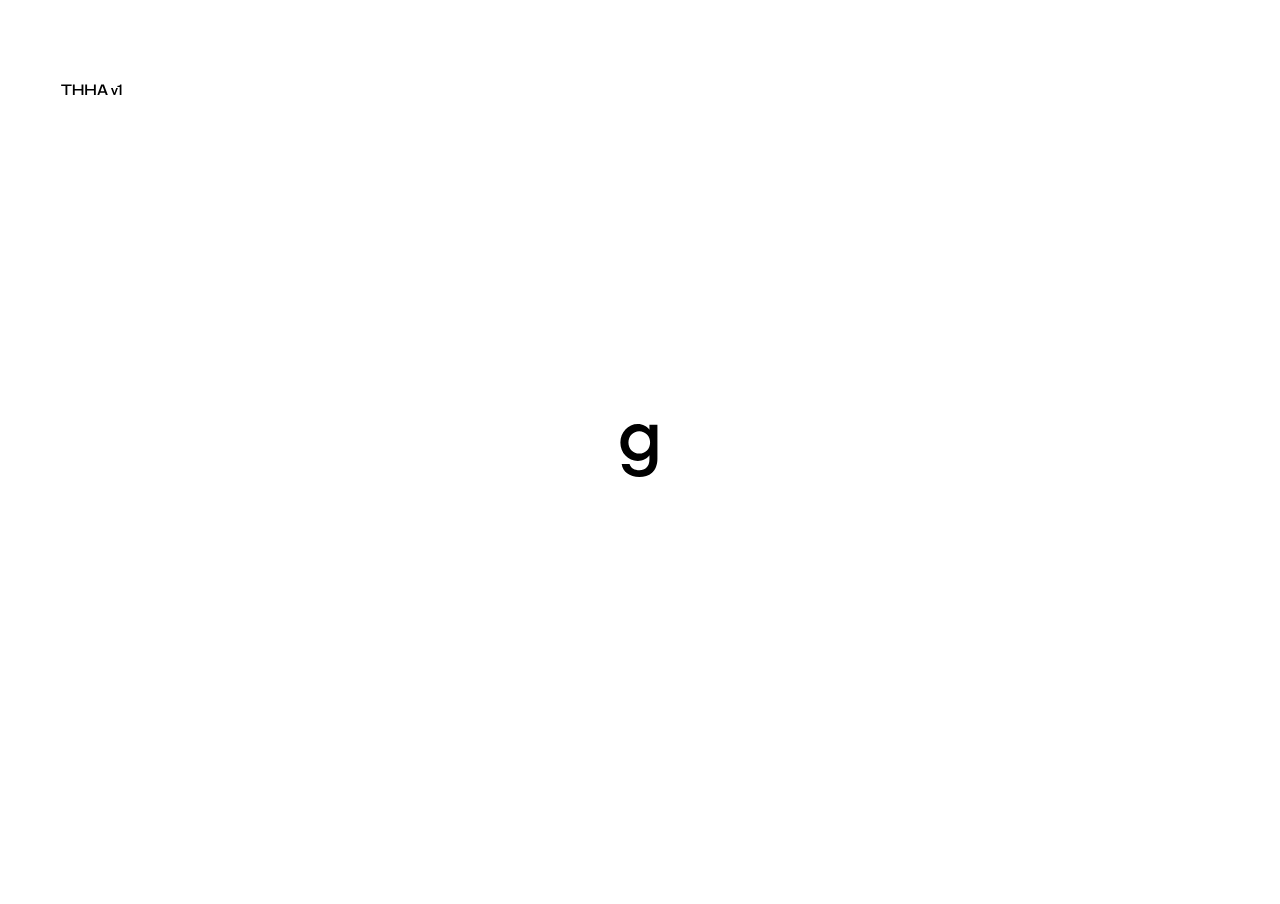
==== commit 549fa1d0: "Update index.html" ====
--- a/index.html
+++ b/index.html
@@ -1,165 +1,474 @@
 <!DOCTYPE html>
-<html>
+<html lang="en">
 <head>
-	<meta charset="utf-8">
-	<meta name="viewport" content="width=device-width, initial-scale=1">
-	<title>THHA v1</title>
-	<link rel="stylesheet" href="../style.css">
-	<style>
-		body {
-			background-color: black;
-		}
-		article {
-		  max-width: 1000px;
-		  margin: 0 auto;
-		  background-color: white;
-		  padding: 32px;
-		  opacity: 0;
-		  transition: 1s;
-		  box-shadow: 1px 10px 10px;
-		}
-		.header {
-		  width: 100%;
-		  height: 60px;
-		  display: flex;
-		  flex-direction: row;
-		  justify-content: space-between;
-		  margin-bottom: 16px;
-		}
-		.title-grid-left {
-		  height: 60px;
-		  display: flex;
-		  flex-direction: row;
-		  justify-content: justify;
-		  gap: 10px;
-		}
-		.title-grid-right {
-		  display: flex;
-		  height: 60px;
-		  justify-content: right;
-		}
-		#myVideo {
-		  position: absolute;
-		  z-index: 1;
-		  top: 50%;
-		  left: 50%;
-		  transform: translate(-50%, -50%);
-		  background-position: center;
-		  min-width: 100%;
-		  min-height: 100%;
-		  text-align: center;
-		  justify-content: center;
-		  transition: 1s;
-		  opacity: 0;
-		}
-		#myVideo.is-loaded {
-		  opacity: 1;
-		  transition: opacity 1s;
-		  -webkit-transition: opacity 1s;
-		  -o-transition: opacity 1s;
-		}
+<meta charset="utf-8">
+<title>gridroom</title>
+<style>
+	*,
+	*::before,
+	*::after {
+		margin: 0;
+		padding: 0;
+		box-sizing: border-box;
+	}
+	body{
+		background-color: white;
+		overflow-y: hidden;
+  		overflow-x: hidden;
+	}
+    .flip-container {
+    	width: 100%;
+    	height: 100%;
+        perspective: 1000;
+        display: inline-block;
+        background-color: snow;
+    }
+    .flip-container:hover .card {
+        transform: rotateY(180deg);
+    }
+    .card, .front, .back {
+        width: 100%;
+        height: 100%;
+    }
+    .card {
+        transition: 0.5s;
+        transform-style: preserve-3d;
+        position: relative;
+        display: flex;
+        flex-direction: column;
+        align-items: center;
+        justify-content: center;
+        z-index: 1;
+    }
+    .img-center {
+    	position:absolute;
+		  top:50%;
+		  left:50%;
+		  transform:translate(-50%,-50%);
+		  z-index: 5;
+    }
 
-		.footer {
-		  text-align: center;
-		  padding-top: 16px;
-		}
-
-
-		article.is-loaded{
-		  opacity: 1;
-		  transition: opacity 1s;
-		  -webkit-transition: opacity 1s;
-		  -o-transition: opacity 1s;
-		  transition-delay: 3s;
-		}
-		.article-div{
-		  position: absolute;
-		  z-index: 9;
-		  top: 50%;
-		  left: 50%;
-		  transform: translate(-50%, -50%);
-		  transition: 1s;
-		}
-		.article-clicked {
-		  top: 130%;
-		  transition: 1s;
-		}
-
-		@media only screen and (max-width: 600px) {
-			p {
-				font-size: 12px;
-
-			}
-			h2 {
-				font-size: 12px;
-			}
-			article {
-				width: 400px;
-			}
-			.title-grid-left {
-				height: 50px;
-			}
-			.title-grid-right {
-				height: 50px;
-			}
-			.header {
-				height: 40px;
-			}
-
-		}
-	</style>
+    .front, .back {
+        backface-visibility: hidden;
+        position: absolute;
+        background-color: white;
+    }
+    .front {
+        z-index: 1;
+        transform: rotateY(180deg);
+    }
+    .back {
+        z-index: 2; /* back side, placed above front */
+        transform: rotateY(0deg);
+    }
+    .parent {
+		display: grid;
+		grid-template-columns: repeat(7, 1fr);
+		grid-template-rows: repeat(5, 1fr);
+		grid-column-gap: 0px;
+		grid-row-gap: 0px;
+		width: 100vw;
+		height: 100vh;
+	}
+	.div1 { grid-area: 1 / 1 / 2 / 2;}
+	.div2 { grid-area: 1 / 2 / 2 / 3;}
+	.div3 { grid-area: 1 / 3 / 2 / 4;}
+	.div4 { grid-area: 1 / 4 / 2 / 5;}
+	.div5 { grid-area: 1 / 5 / 2 / 6;}
+	.div6 { grid-area: 1 / 6 / 2 / 7;}
+	.div7 { grid-area: 1 / 7 / 2 / 8;}
+	.div8 { grid-area: 2 / 1 / 3 / 2;}
+	.div9 { grid-area: 2 / 2 / 3 / 3;}
+	.div10 { grid-area: 2 / 3 / 3 / 4;}
+	.div11 { grid-area: 2 / 4 / 3 / 5;}
+	.div12 { grid-area: 2 / 5 / 3 / 6;}
+	.div13 { grid-area: 2 / 6 / 3 / 7;}
+	.div14 { grid-area: 2 / 7 / 3 / 8;}
+	.div15 { grid-area: 3 / 1 / 4 / 2;}
+	.div16 { grid-area: 3 / 2 / 4 / 3;}
+	.div17 { grid-area: 3 / 3 / 4 / 4;}
+	.div18 { grid-area: 3 / 4 / 4 / 5;}
+	.div19 { grid-area: 3 / 5 / 4 / 6; }
+	.div20 { grid-area: 3 / 6 / 4 / 7; }
+	.div21 { grid-area: 3 / 7 / 4 / 8; }
+	.div22 { grid-area: 4 / 1 / 5 / 2; }
+	.div23 { grid-area: 4 / 2 / 5 / 3; }
+	.div24 { grid-area: 4 / 3 / 5 / 4; }
+	.div25 { grid-area: 4 / 4 / 5 / 5; }
+	.div26 { grid-area: 4 / 5 / 5 / 6; }
+	.div27 { grid-area: 4 / 6 / 5 / 7; }
+	.div28 { grid-area: 4 / 7 / 5 / 8; }
+	.div29 { grid-area: 5 / 1 / 6 / 2; }
+	.div30 { grid-area: 5 / 2 / 6 / 3; }
+	.div31 { grid-area: 5 / 3 / 6 / 4; }
+	.div32 { grid-area: 5 / 4 / 6 / 5; }
+	.div33 { grid-area: 5 / 5 / 6 / 6; }
+	.div34 { grid-area: 5 / 6 / 6 / 7; }
+	.div35 { grid-area: 5 / 7 / 6 / 8; }
+</style>
 </head>
 <body>
-<video playsinline autoplay muted loop id="myVideo">
-  <source src="movies/mainposter9s.mp4" type="video/mp4">
-</video>
-<div class="article-div">
-<article>
-<div class="header">
-	<div class="title-grid-left">
-		<img src="images/title/t.png" class="img-center">
-		<img src="images/title/h.png" class="img-center">
-		<img src="images/title/h.png" class="img-center">
-		<img src="images/title/a.png" class="img-center">
-	</div>
-	<div class="title-grid-right">
-		<img src="images/title/v1.png">
-	</div>
-</div>
-<h1 class="hidden">THHA v1</h1>
-<h2>Test to tell Humans and Humanlikes Apart</h2>
-<p>테스트에 초대합니다. 
-THHA v1에 방문하여, 당신이 인간임을 증명하세요.
-</p>
-<hr>
-<p>THHA v1은 인간으로서, 인간에 대한 관심과 의심을 기반으로, 인간과 그 외부 세계를 구분하여 인간을 탐구하기 위해 고안한 테스트 THHA(Test to tell Humans and Humanlikes Apart)의 첫 번째 시퀀스이다. THHA는 테스트 참여자가 인간임을 증명하는 과정에 초점을 두고, 시퀀스마다 인간과 연관된 한 가지 소재에 주목하며 테스트를 진행한다.</p>
-<p>THHA v1은 인간의 외양을 주목한다. THHA v1이 마련된 공간에는 인간이거나, 인간과 닮은, 혹은 인간으로 착각할 법한 외양들이 늘어져 있다. THHA v1은 이 공간에 들어선 당신이 주어진 테스트 문항에 대해 인간의 외양을 어떻게 해석하는지 살펴보며, 동시에 그 과정에서 일어나는 인간의 신체 활동에 따른 공간의 외양 변화를 수집한다.</p>
-<p>THHA의 모태는 로봇 해킹 방지 테스트인 CAPTCHA이다. CAPTCHA는 단순히 ‘사람에게는 쉽지만, 봇에게는 어려운’ 이미지 안의 문자나 사물을 식별하는 방식으로 인간을 구별한다. 이는 ‘인간’이라는 단어가 가진 무게에 비해 다소 터무니없는 방식이나, 그것은 인간성의 정수와 맞닿아 있기도 하다.</p>
-<p>THHA는 CAPTCHA가 만들어 온 ‘터무니없는 인간성’의 정신을 이어받아 또 다른 터무니 없는 테스트를 진행한다. 다만 THHA에서는 당신의 인간성을 기업이나 컴퓨터가 판별하도록 두지 않는다. 또한 마우스와 키보드 대신 당신의 손과 발을, 때로는 온몸을 활용할 것을 권장하며, 무엇보다 당신의 테스트 결과에 대해 큰 기대를 걸고 해석하려 들지 않는다. 그저 그것을 수집하고 기록할 뿐이다. 매우 인간답게.</p>
-<button type="button" onclick="location.href='instruction.html'">지시문</button>
-<button type="button" onclick="location.href='https://www.instagram.com/gridroom.xyz/'">사진</button>
-<button type="button" onclick="alert('아직입니다.')">모의시행</button>
-<!--
-<div class="footer">
-<a class="getridoffit">▼</a>
-</div>
--->
-</article>
-</div>
-<script src="jquery.min.js"></script>
-<script>
-	$(window).on('load', function() {
-  setTimeout(function() {
-    $('article').addClass('is-loaded');
-    $('#myVideo').addClass('is-loaded');
-  }, 1000);
-});
-	$(document).ready(function(){
-			$('.article-div').click(function() {
-				$('.article-div').toggleClass('article-clicked');
-			});
-		
-		});
-</script>
+	<div class="parent">
+		<div class="div1">
+			<div class="flip-container">
+	        <div class="card">
+	            <div class="front">
+	            	<a href="THHA-v1/index.html"><img src="images/THHAv1.svg" class="img-center"></a>
+	            </div>
+	            <div class="back">
+	            	
+	            </div>
+	        </div>
+	    	</div>
+		</div>
+		<div class="div2">
+			<div class="flip-container">
+	        <div class="card">
+	            <div class="front">
+	            </div>
+	            <div class="back">
+	            </div>
+	        </div>
+	    	</div>
+		</div>
+		<div class="div3">
+			<div class="flip-container">
+	        <div class="card">
+	            <div class="front">
+	            	
+	            </div>
+	            <div class="back">
+	            	
+	            </div>
+	        </div>
+	    	</div>
+		</div>
+		<div class="div4">
+			<div class="flip-container">
+	        <div class="card">
+	            <div class="front">
+	            </div>
+	            <div class="back">
+	            </div>
+	        </div>
+	    	</div>
+		</div>
+		<div class="div5">
+			<div class="flip-container">
+	        <div class="card">
+	            <div class="front">
+	            </div>
+	            <div class="back">
+	            </div>
+	        </div>
+	    	</div>
+		</div>
+		<div class="div6">
+			<div class="flip-container">
+	        <div class="card">
+	            <div class="front">
+	            </div>
+	            <div class="back">
+	            </div>
+	        </div>
+	    	</div>
+		</div>
+		<div class="div7">
+			<div class="flip-container">
+	        <div class="card">
+	            <div class="front">
+	            </div>
+	            <div class="back">
+	            </div>
+	        </div>
+	    	</div>
+		</div>
+		<div class="div8">
+			<div class="flip-container">
+	        <div class="card">
+	            <div class="front">
+	            </div>
+	            <div class="back">
+	            </div>
+	        </div>
+	    	</div>
+		</div>
+		<div class="div9">
+			<div class="flip-container">
+	        <div class="card">
+	            <div class="front">
+	            </div>
+	            <div class="back">
+	            </div>
+	        </div>
+	    	</div>
+		</div>
+		<div class="div10">
+			<div class="flip-container">
+	        <div class="card">
+	            <div class="front">
+	            </div>
+	            <div class="back">
+	            </div>
+	        </div>
+	    	</div>
+		</div>
+		<div class="div11">
+			<div class="flip-container">
+	        <div class="card">
+	            <div class="front">
+	            </div>
+	            <div class="back">
+	            </div>
+	        </div>
+	    	</div>
+	    </div>
+		<div class="div12">
+			<div class="flip-container">
+	        <div class="card">
+	            <div class="front">
+	            </div>
+	            <div class="back">
+	            </div>
+	        </div>
+	    	</div>
+		</div>
+		<div class="div13">
+			<div class="flip-container">
+	        <div class="card">
+	            <div class="front">
+	            </div>
+	            <div class="back">
+	            </div>
+	        </div>
+	    	</div>
+		</div>
+		<div class="div14">
+			<div class="flip-container">
+	        <div class="card">
+	            <div class="front">
+	            </div>
+	            <div class="back">
+	            </div>
+	        </div>
+	    	</div>
+		</div>
+		<div class="div15">
+			<div class="flip-container">
+	        <div class="card">
+	            <div class="front">
+	            </div>
+	            <div class="back">
+	            </div>
+	        </div>
+	    	</div>
+		</div>
+		<div class="div16">
+			<div class="flip-container">
+	        <div class="card">
+	            <div class="front">
+	            </div>
+	            <div class="back">
+	            </div>
+	        </div>
+	    	</div>
+		</div>
+		<div class="div17">
+			<div class="flip-container">
+	        <div class="card">
+	            <div class="front">
+	            </div>
+	            <div class="back">
+	            </div>
+	        </div>
+	    	</div>
+		</div>
+		<div class="div18">
+			<div class="flip-container">
+	        <div class="card">
+	            <div class="front">
+	                <img src="images/gridroom_logo.svg" class="img-center">
+	            </div>
+	            <div class="back">
+	                <img src="images/g_logo.svg" class="img-center">
+	            </div>
+	        </div>
+	    	</div>
+	    </div>
+		<div class="div19">
+			<div class="flip-container">
+	        <div class="card">
+	            <div class="front">
+	            </div>
+	            <div class="back">
+	            </div>
+	        </div>
+	    	</div>
+		</div>
+		<div class="div20">
+			<div class="flip-container">
+	        <div class="card">
+	            <div class="front">
+	            </div>
+	            <div class="back">
+	            </div>
+	        </div>
+	    	</div>
+		</div>
+		<div class="div21">
+			<div class="flip-container">
+	        <div class="card">
+	            <div class="front">
+	            </div>
+	            <div class="back">
+	            </div>
+	        </div>
+	    	</div>
+		</div>
+		<div class="div22">
+			<div class="flip-container">
+	        <div class="card">
+	            <div class="front">
+	            </div>
+	            <div class="back">
+	            </div>
+	        </div>
+	    	</div>
+		</div>
+		<div class="div23">
+			<div class="flip-container">
+	        <div class="card">
+	            <div class="front">
+	            </div>
+	            <div class="back">
+	            </div>
+	        </div>
+	    	</div>
+		</div>
+		<div class="div24">
+			<div class="flip-container">
+	        <div class="card">
+	            <div class="front">
+	            </div>
+	            <div class="back">
+	            </div>
+	        </div>
+	    	</div>
+		</div>
+		<div class="div25">
+			<div class="flip-container">
+	        <div class="card">
+	            <div class="front">
+	            </div>
+	            <div class="back">
+	            </div>
+	        </div>
+	    	</div>
+		</div>
+		<div class="div26">
+			<div class="flip-container">
+	        <div class="card">
+	            <div class="front">
+	            </div>
+	            <div class="back">
+	            </div>
+	        </div>
+	    	</div>
+		</div>
+		<div class="div27">
+			<div class="flip-container">
+	        <div class="card">
+	            <div class="front">
+	            </div>
+	            <div class="back">
+	            </div>
+	        </div>
+	    	</div>
+		</div>
+		<div class="div28">
+			<div class="flip-container">
+	        <div class="card">
+	            <div class="front">
+	            </div>
+	            <div class="back">
+	            </div>
+	        </div>
+	    	</div>
+		</div>
+		<div class="div29">
+			<div class="flip-container">
+	        <div class="card">
+	            <div class="front">
+	            	
+	            </div>
+	            <div class="back">
+	            
+	            </div>
+	        </div>
+	    	</div>
+		</div>
+		<div class="div30">
+			<div class="flip-container">
+	        <div class="card">
+	            <div class="front">
+	            </div>
+	            <div class="back">
+	            </div>
+	        </div>
+	    	</div>
+		</div>
+		<div class="div31">
+			<div class="flip-container">
+	        <div class="card">
+	            <div class="front">
+	            </div>
+	            <div class="back">
+	            </div>
+	        </div>
+	    	</div>
+		</div>
+		<div class="div32">
+			<div class="flip-container">
+	        <div class="card">
+	            <div class="front">
+	            </div>
+	            <div class="back">
+	            </div>
+	        </div>
+	    	</div>
+		</div>
+		<div class="div33">
+			<div class="flip-container">
+	        <div class="card">
+	            <div class="front">
+	            </div>
+	            <div class="back">
+	            </div>
+	        </div>
+	    	</div>
+		</div>
+		<div class="div34">
+			<div class="flip-container">
+	        <div class="card">
+	            <div class="front">
+	            </div>
+	            <div class="back">
+	            </div>
+	        </div>
+	    	</div>
+		</div>
+		<div class="div35">
+			<div class="flip-container">
+	        <div class="card">
+	            <div class="front">
+	         		<a href="https://www.instagram.com/gridroom.xyz/"><img src="images/instagram-adress.svg" class="img-center"></a>
+	            </div>
+	            <div class="back">
+	     
+	            </div>
+	        </div>
+	    	</div>
+		</div>
+    </div>
 </body>
 </html>
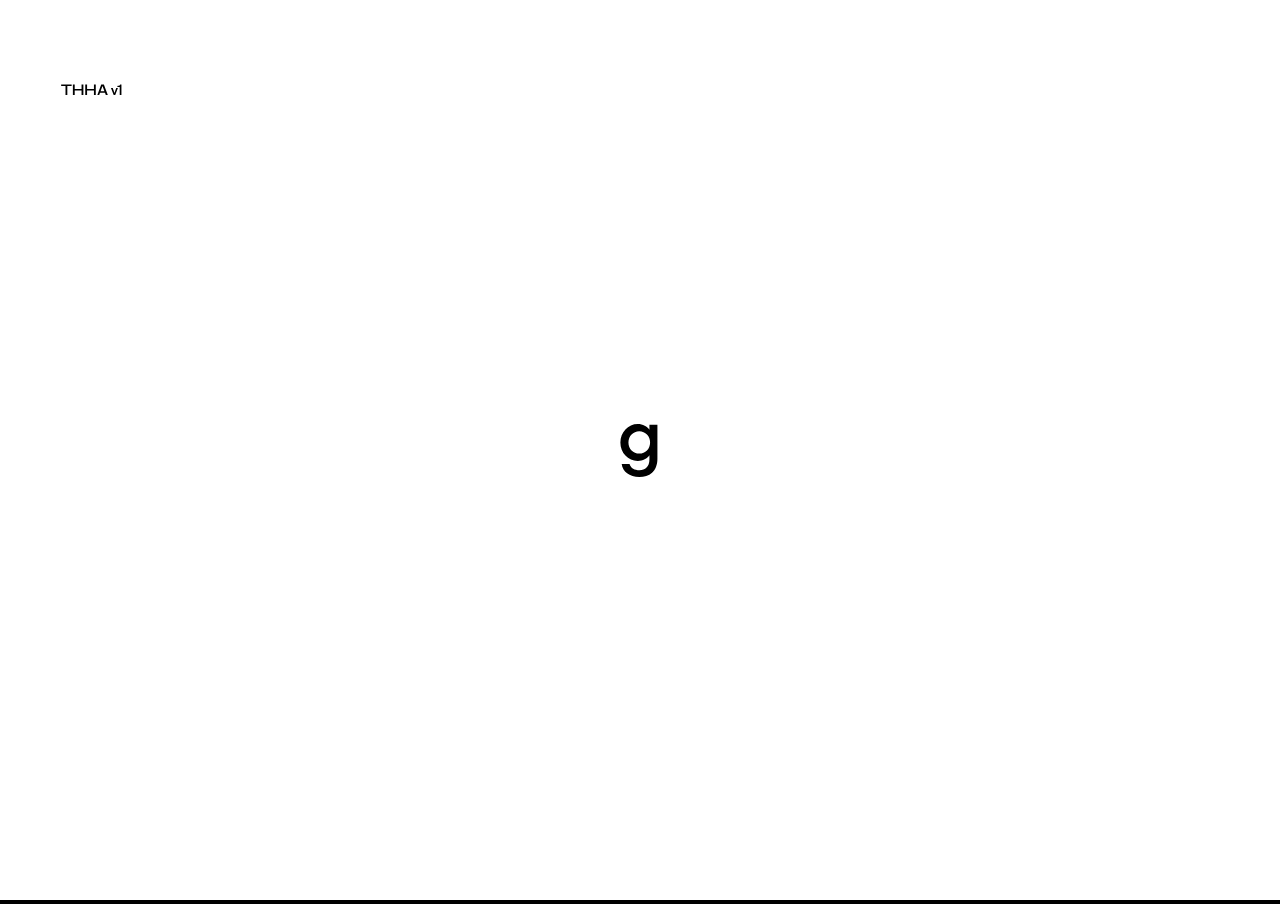
==== commit 16fdd16a: "Add files via upload" ====
--- a/index.html
+++ b/index.html
@@ -12,16 +12,16 @@
 		box-sizing: border-box;
 	}
 	body{
-		background-color: white;
+		background-color: black;
 		overflow-y: hidden;
   		overflow-x: hidden;
 	}
     .flip-container {
     	width: 100%;
     	height: 100%;
-        perspective: 1000;
+        perspective: 350px;
         display: inline-block;
-        background-color: snow;
+        background-color: black;
     }
     .flip-container:hover .card {
         transform: rotateY(180deg);
@@ -471,4 +471,4 @@
 		</div>
     </div>
 </body>
-</html>
+</html>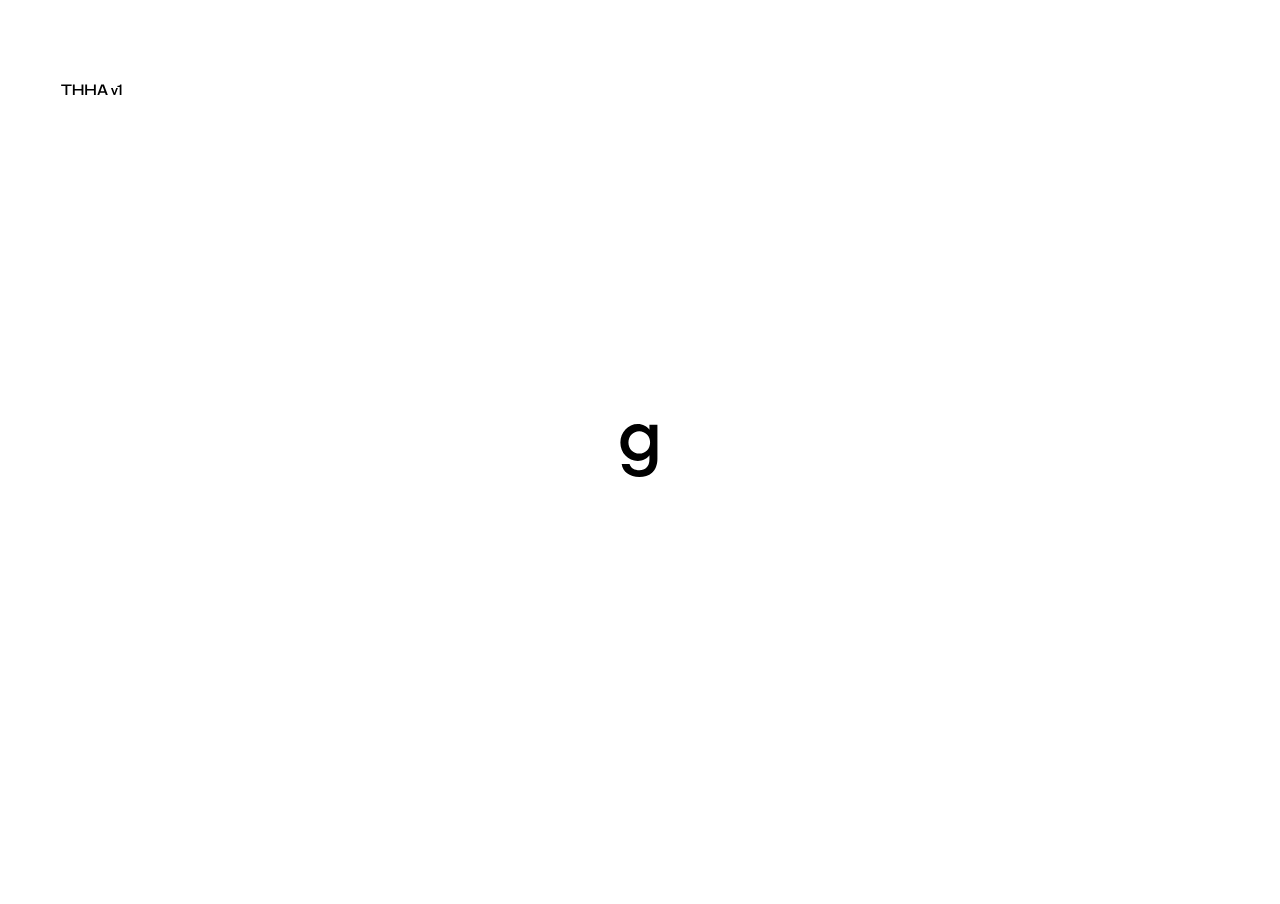
==== commit 1d32ef2b: "Add files via upload" ====
--- a/index.html
+++ b/index.html
@@ -12,7 +12,7 @@
 		box-sizing: border-box;
 	}
 	body{
-		background-color: black;
+		background-color: white;
 		overflow-y: hidden;
   		overflow-x: hidden;
 	}
